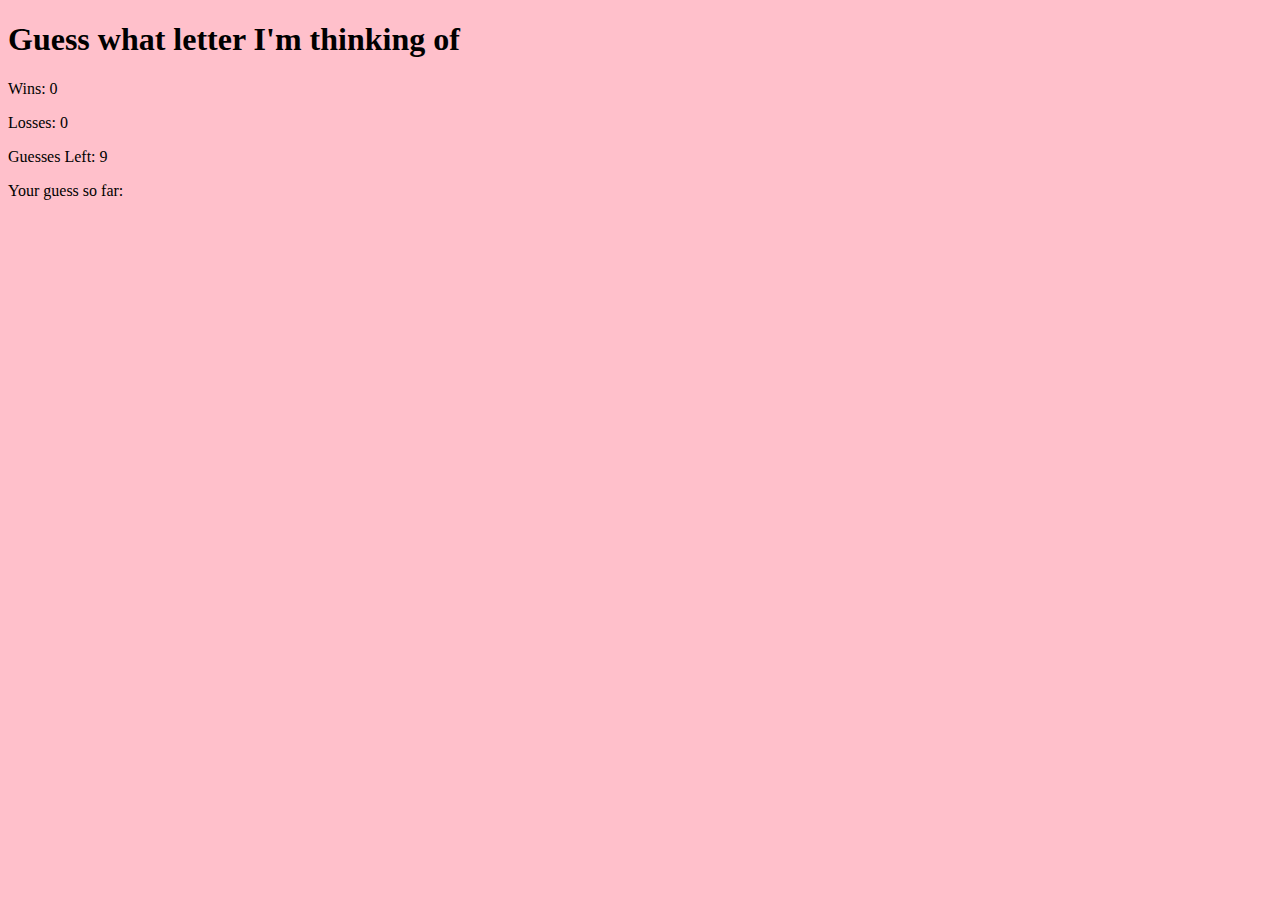
==== index.html @ 7a49b193 "working javascript" ====
<!DOCTYPE html>
<html lang="en">
<head>
	<meta charset="UTF-8">
	<title>Psychic Game</title>
	<link rel="stylesheet" type="text/css" href="style.css">
</head>
<body>
	<h1>Guess what letter I'm thinking of</h1>
	<p> Wins: <span id="wins">0</span></p>
	<p> Losses: <span id="losses">0</span></p>
	<p> Guesses Left: <span id="gleft">9</span></p>
	<p>Your guess so far: <span id="guesses"></span></p>
	<script src="assets/javascript/game.js">

	</script>
</body>
</html>
---- style.css ----
body {
	background-color: pink;
}
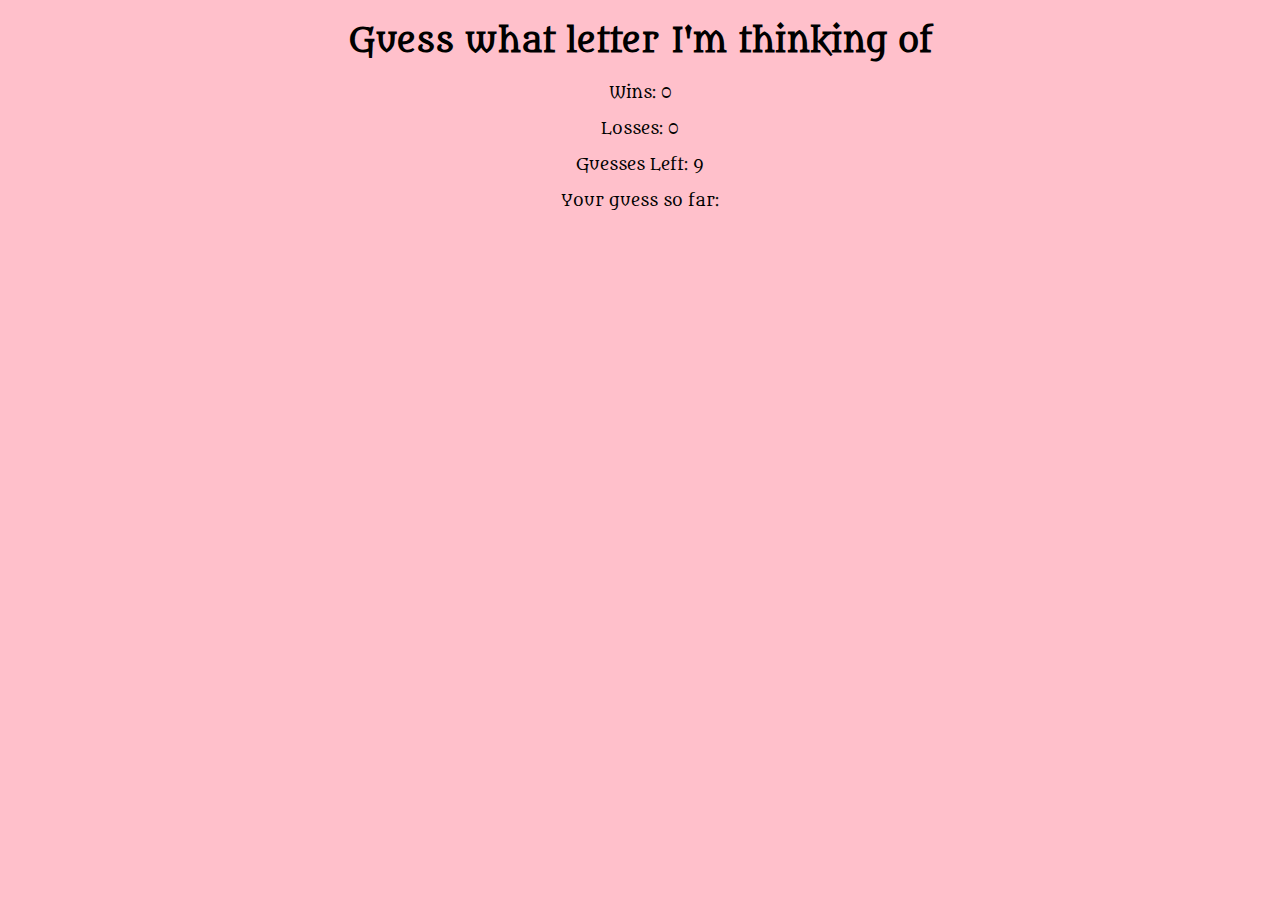
==== commit 714c69f3: "css styling added" ====
--- a/index.html
+++ b/index.html
@@ -3,7 +3,8 @@
 <head>
 	<meta charset="UTF-8">
 	<title>Psychic Game</title>
-	<link rel="stylesheet" type="text/css" href="style.css">
+	<link rel="stylesheet" type="text/css" href="assets/css/style.css">
+	<link href="https://fonts.googleapis.com/css?family=Inknut+Antiqua|Metamorphous|Ravi+Prakash" rel="stylesheet">
 </head>
 <body>
 	<h1>Guess what letter I'm thinking of</h1>
--- a/assets/css/style.css
+++ b/assets/css/style.css
@@ -0,0 +1,5 @@
+body {
+	background-color: pink;
+	text-align: center;
+	font-family: 'Metamorphous', cursive;	
+}	
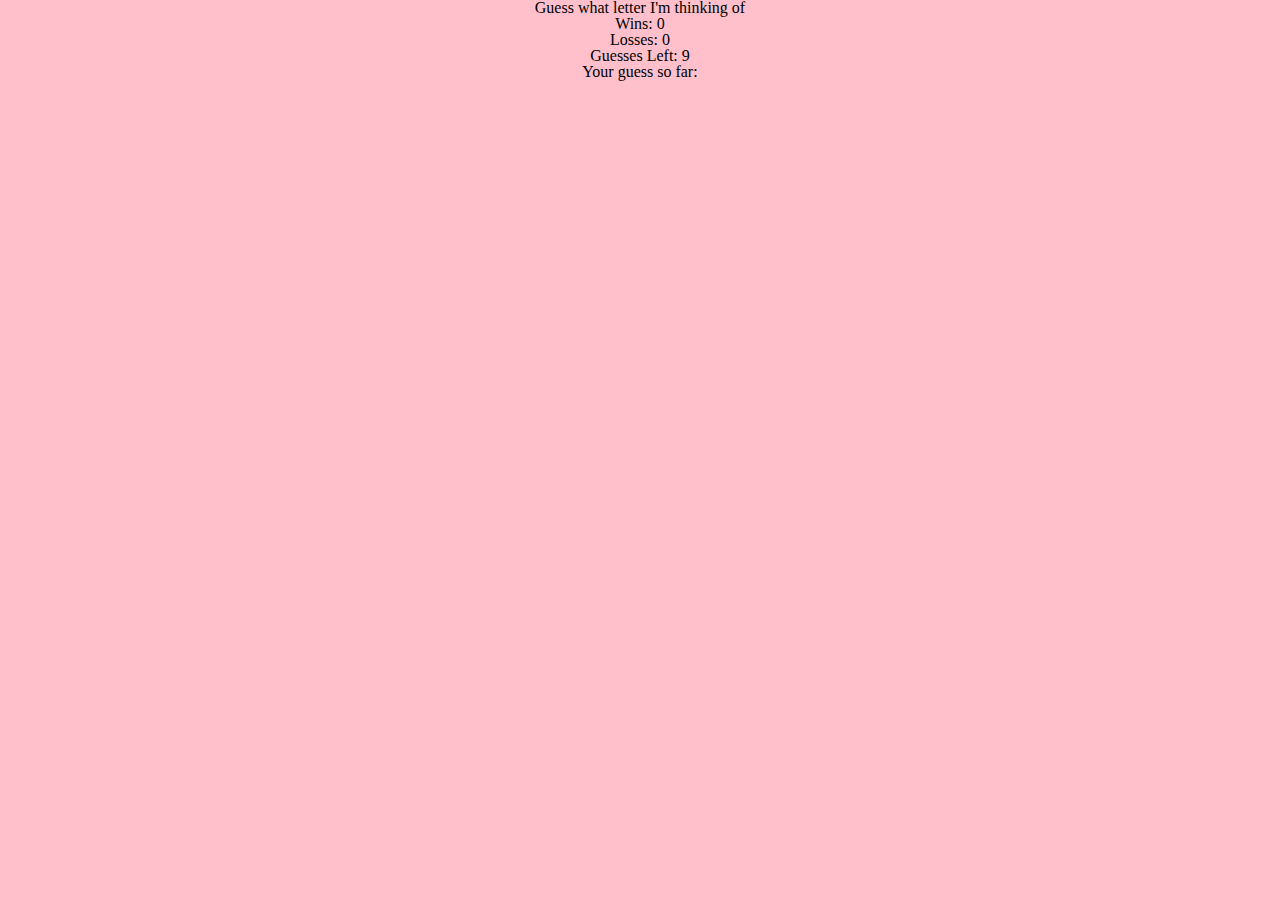
==== commit 804551be: "added reset.css" ====
--- a/index.html
+++ b/index.html
@@ -4,6 +4,7 @@
 	<meta charset="UTF-8">
 	<title>Psychic Game</title>
 	<link rel="stylesheet" type="text/css" href="assets/css/style.css">
+	<link rel="stylesheet" type="text/css" href="assets/css/reset.css">
 	<link href="https://fonts.googleapis.com/css?family=Inknut+Antiqua|Metamorphous|Ravi+Prakash" rel="stylesheet">
 </head>
 <body>
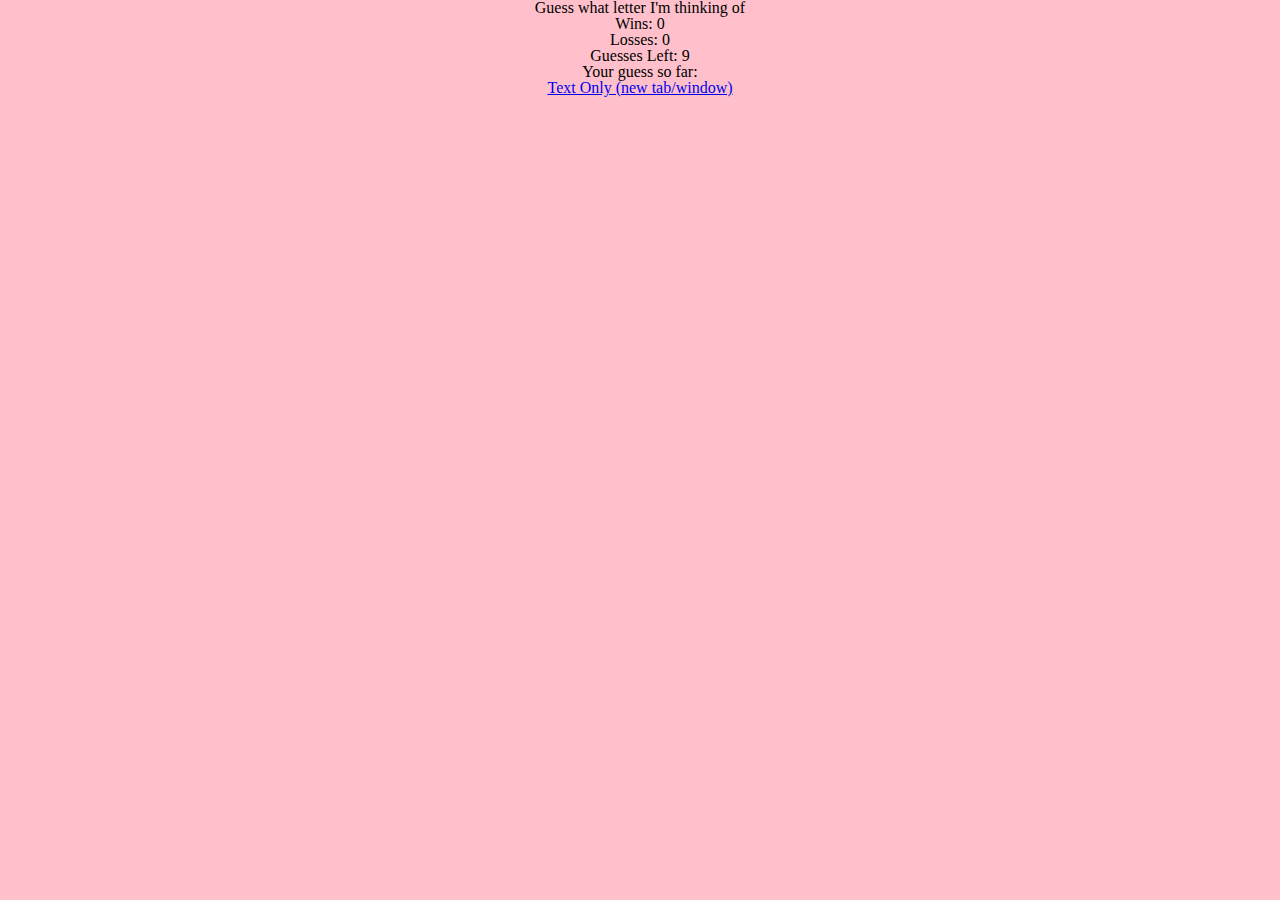
==== commit 3895c053: "tetise link added" ====
--- a/index.html
+++ b/index.html
@@ -13,6 +13,7 @@
 	<p> Losses: <span id="losses">0</span></p>
 	<p> Guesses Left: <span id="gleft">9</span></p>
 	<p>Your guess so far: <span id="guesses"></span></p>
+	<p><a href="javascript:var textiseWin = window.open('http://www.textise.net/showText.aspx?strURL=' + escape(escape(location.href)), '_blank');textiseWin.focus();">Text Only (new tab/window)</a></p>
 	<script src="assets/javascript/game.js">
 
 	</script>
